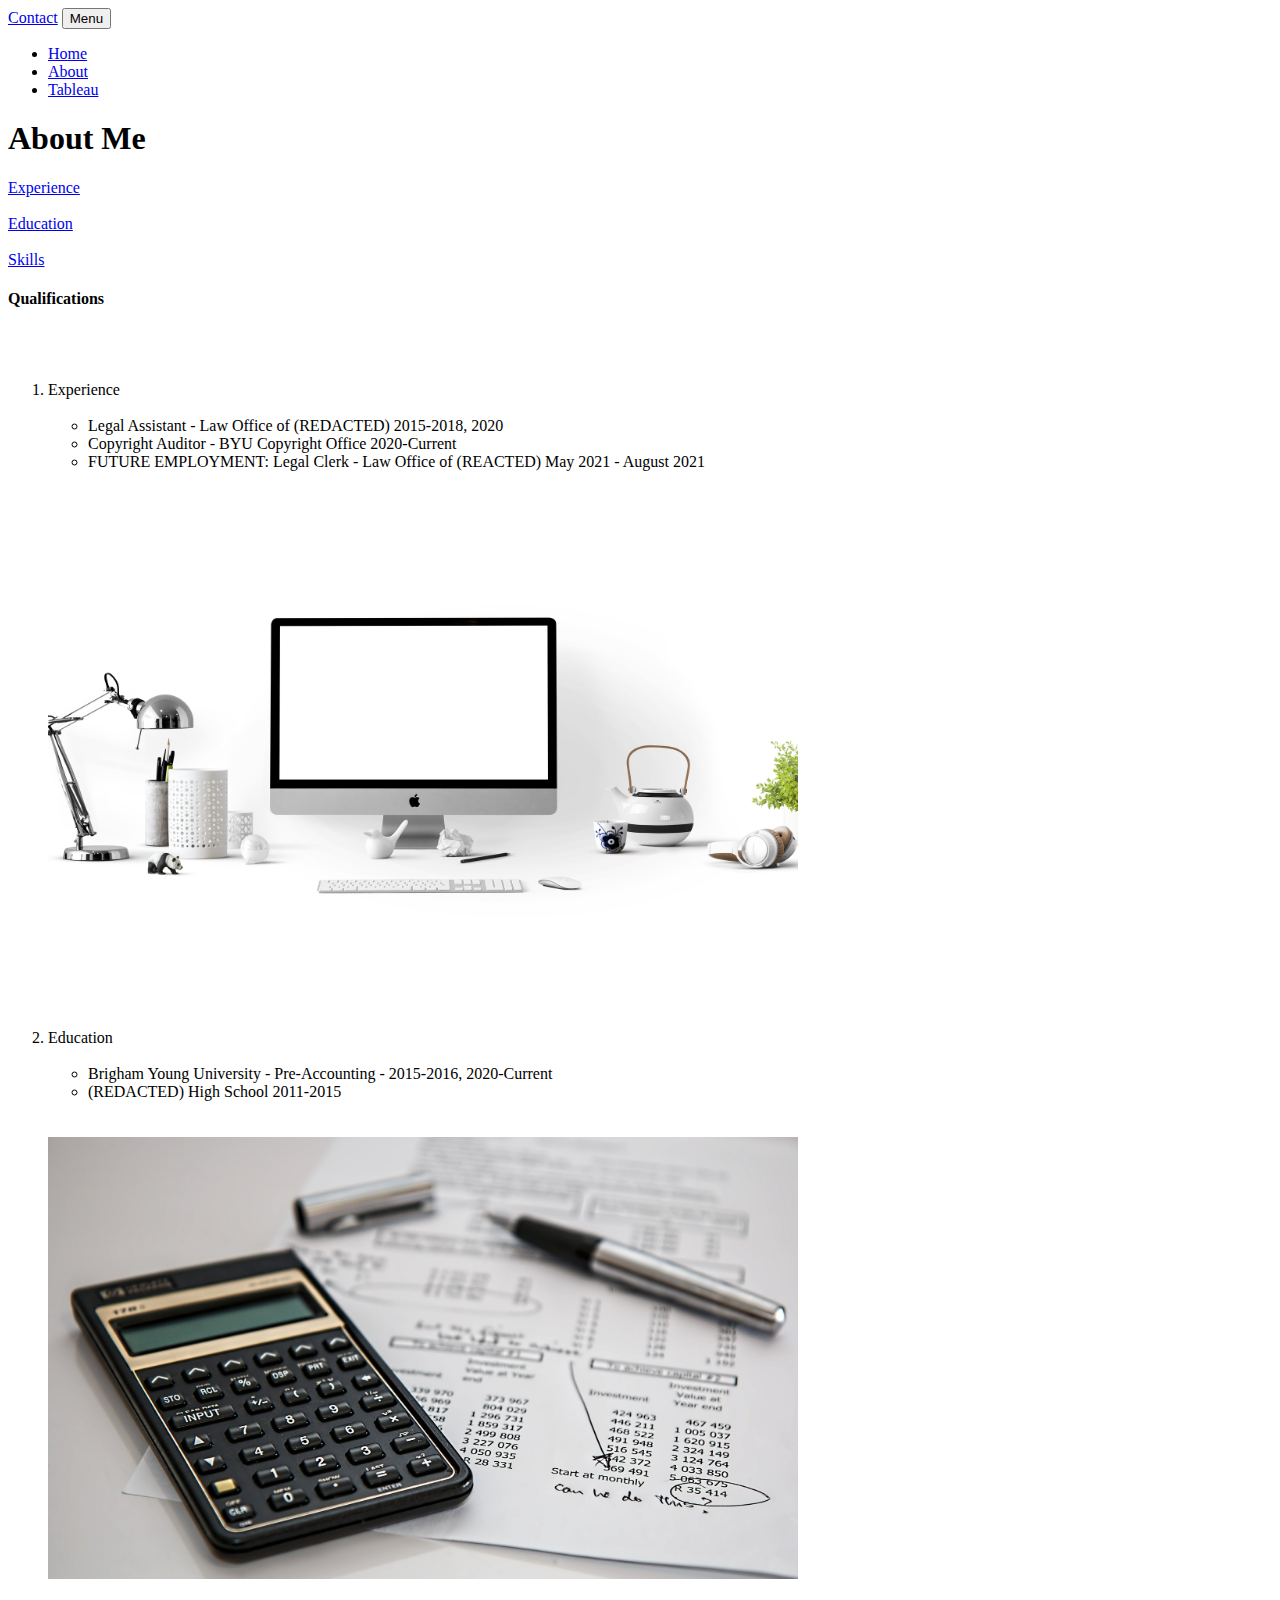
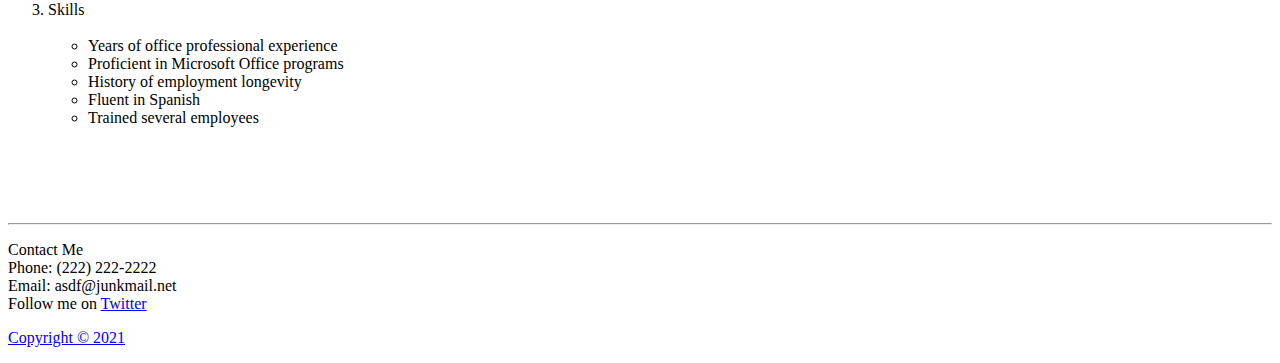
==== HTML/about.html @ 75cef1ff "Add files via upload" ====
<!--Blake Anderson 12/14/21-->
<!DOCTYPE html>
<html lang="en">

<head>

  <meta charset="utf-8">
  <meta name="viewport" content="width=device-width, initial-scale=1, shrink-to-fit=no">
  <meta name="description" content="">
  <meta name="author" content="">

  <title>About Me</title>

  <!-- Bootstrap core CSS -->
  <link href="vendor/bootstrap/css/bootstrap.min.css" rel="stylesheet">

  <!-- Custom fonts for this template -->
  <link href="vendor/fontawesome-free/css/all.min.css" rel="stylesheet" type="text/css">
  <link href='https://fonts.googleapis.com/css?family=Lora:400,700,400italic,700italic' rel='stylesheet' type='text/css'>
  <link href='https://fonts.googleapis.com/css?family=Open+Sans:300italic,400italic,600italic,700italic,800italic,400,300,600,700,800' rel='stylesheet' type='text/css'>

  <!-- Custom styles for this template -->
  <link href="css/clean-blog.min.css" rel="stylesheet">

  <link rel="stylesheet" href="css/overwrite.css" type="text/css">
  <link rel="stylesheet" href="css/overwrite2.css" type="text/css">
 
</head>

<body style>

  <!-- Navigation -->
  <nav class="navbar navbar-expand-lg navbar-light fixed-top" id="mainNav">
    <div class="container">
      <a class="navbar-brand" href="#Contact">Contact</a> 
      <button class="navbar-toggler navbar-toggler-right" type="button" data-toggle="collapse" data-target="#navbarResponsive" aria-controls="navbarResponsive" aria-expanded="false" aria-label="Toggle navigation">
        Menu
        <i class="fas fa-bars"></i>
      </button>
      <div class="collapse navbar-collapse" id="navbarResponsive">
        <ul class="navbar-nav ml-auto">
          <li class="nav-item">
            <a class="nav-link" href="../index.html">Home</a>
          </li>
          <li class="nav-item">
            <a class="nav-link" href="about.html">About</a>
          </li>
          <li class="nav-item">
            <a class="nav-link" href="tableau.html">Tableau</a>
          </li>
          <!--<li class="nav-item">
            <a class="nav-link" href="contact.html">Contact</a>
          </li>-->
        </ul>
      </div>
    </div>
  </nav>

  <!-- Page Header -->
  <header class="masthead" style="background-image: url('img/AboutMe.jpg')">
    <div class="overlay"></div>
    <div class="container">
      <div class="row">
        <div class="col-lg-8 col-md-10 mx-auto">
          <div class="page-heading">
            <h1>About Me</h1>
              <p><a href="#Exp">Experience</a>
                  <br><br> 
              <a href="#Edu">Education</a>
                <br><br> 
              <a href="#Skl">Skills</a>
          </div>
        </div>
      </div>
    </div>
  </header>

  <!-- Main Content -->
  <div class="container">
    <div class="row">
      <div class="col-lg-8 col-md-10 mx-auto">
        <h4> Qualifications</h4>
      <br><br>
        
          <ol> 
            <li id="Exp">Experience</li>
            <br>
              <ul>
                  <li>Legal Assistant - Law Office of (REDACTED) 2015-2018, 2020</li>
                  <li>Copyright Auditor - BYU Copyright Office 2020-Current
                  <li>FUTURE EMPLOYMENT: Legal Clerk - Law Office of (REACTED) May 2021 - August 2021
              </ul>
           
        <br><br> 
        <img src="../img/apple-1868496_1920.jpg" width="750">
        <br><br> 

            <li id="Edu">Education</li>
            <br>
              <ul>
                <li>Brigham Young University - Pre-Accounting - 2015-2016, 2020-Current
                <li>(REDACTED) High School 2011-2015</li>
              </ul>   

        <br><br> 
        <img src="../img/calculator-385506_1920.jpg" width="750">
        <br><br> 

            <li id="Skl">Skills</li>
            <br>
              <ul>
                <li>Years of office professional experience</li>
                <li>Proficient in Microsoft Office programs</li>
                <li>History of employment longevity</li>
                <li>Fluent in Spanish</li>
                <li>Trained several employees</li>
              </ul>  
        </ol>      
        <br><br> 
        <br><br>
      </div>
    </div>
  </div>

  <hr>

  <footer>
    <div class="container">
      <div class="row">
        <div class="col-lg-8 col-md-10 mx-auto">
          <p id="Contact">Contact Me <br> Phone: (222) 222-2222 <br> Email: asdf@junkmail.net <br> Follow me on <a href="https://twitter.com/UncleBlazer?ref_src=twsrc%5Egoogle%7Ctwcamp%5Eserp%7Ctwgr%5Eauthor">Twitter</p>
          <!--<ul class="list-inline text-center">
            <li class="list-inline-item">
              <a href="#">
                <span class="fa-stack fa-lg">
                  <i class="fas fa-circle fa-stack-2x"></i>
                  <i class="fab fa-twitter fa-stack-1x fa-inverse"></i>
                </span>
              </a>
            </li>
            <li class="list-inline-item">
              <a href="#">
                <span class="fa-stack fa-lg">
                  <i class="fas fa-circle fa-stack-2x"></i>
                  <i class="fab fa-facebook-f fa-stack-1x fa-inverse"></i>
                </span>
              </a>
            </li>
            <li class="list-inline-item">
              <a href="#">
                <span class="fa-stack fa-lg">
                  <i class="fas fa-circle fa-stack-2x"></i>
                  <i class="fab fa-github fa-stack-1x fa-inverse"></i>
                </span>
              </a>
            </li>
          </ul>-->
          <p class="copyright text-muted">Copyright &copy; 2021</p>
        </div>
      </div>
    </div>
  </footer>

  <!-- Bootstrap core JavaScript -->
  <script src="vendor/jquery/jquery.min.js"></script>
  <script src="vendor/bootstrap/js/bootstrap.bundle.min.js"></script>

  <!-- Custom scripts for this template -->
  <script src="js/clean-blog.min.js"></script>

  <!-- Bootstrap core JavaScript -->
  <script src="vendor/jquery/jquery.min.js"></script>
  <script src="vendor/bootstrap/js/bootstrap.bundle.min.js"></script>

  <!-- Custom scripts for this template -->
  <script src="js/clean-blog.min.js"></script>

</body>

</html>
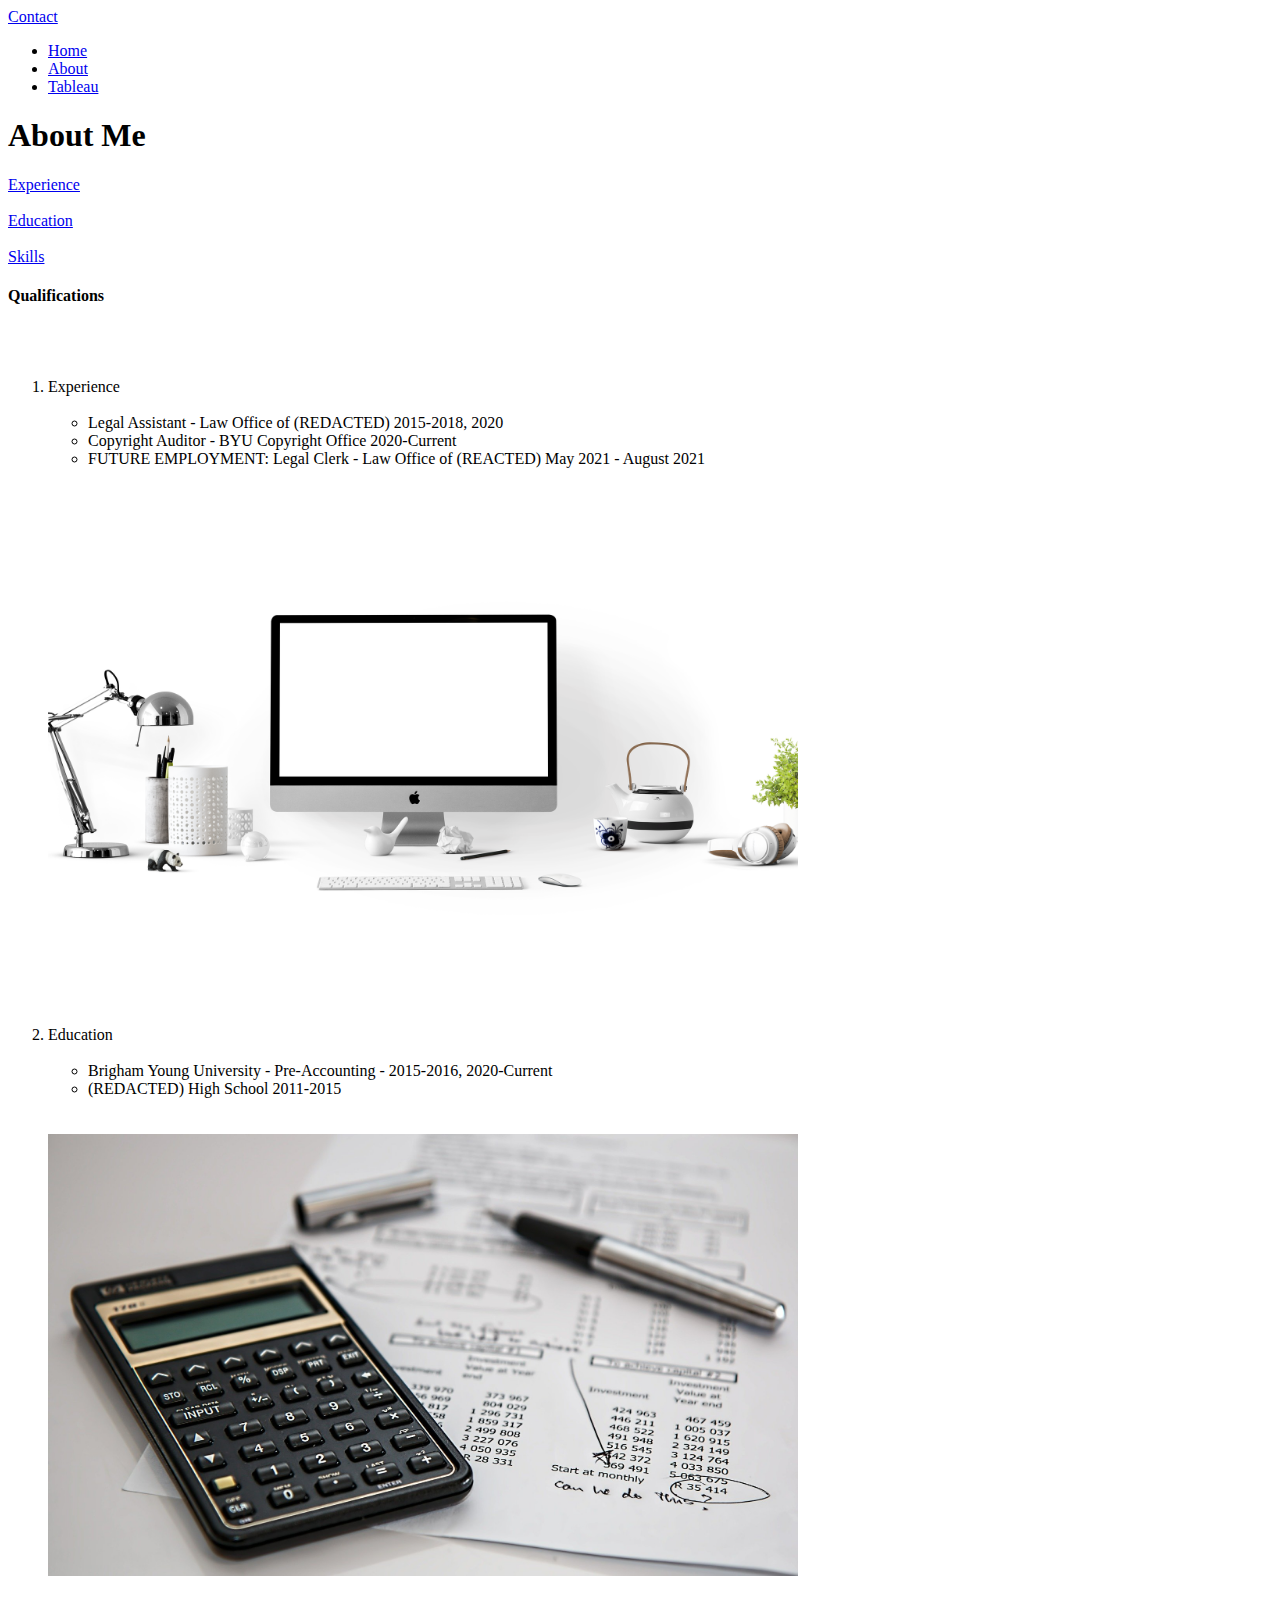
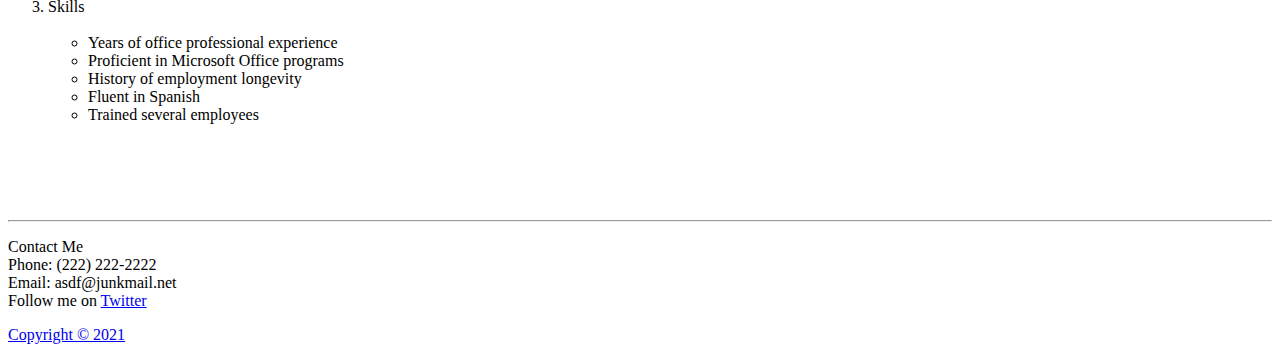
==== commit e475adc4: "Update about.html" ====
--- a/HTML/about.html
+++ b/HTML/about.html
@@ -33,10 +33,6 @@
   <nav class="navbar navbar-expand-lg navbar-light fixed-top" id="mainNav">
     <div class="container">
       <a class="navbar-brand" href="#Contact">Contact</a> 
-      <button class="navbar-toggler navbar-toggler-right" type="button" data-toggle="collapse" data-target="#navbarResponsive" aria-controls="navbarResponsive" aria-expanded="false" aria-label="Toggle navigation">
-        Menu
-        <i class="fas fa-bars"></i>
-      </button>
       <div class="collapse navbar-collapse" id="navbarResponsive">
         <ul class="navbar-nav ml-auto">
           <li class="nav-item">
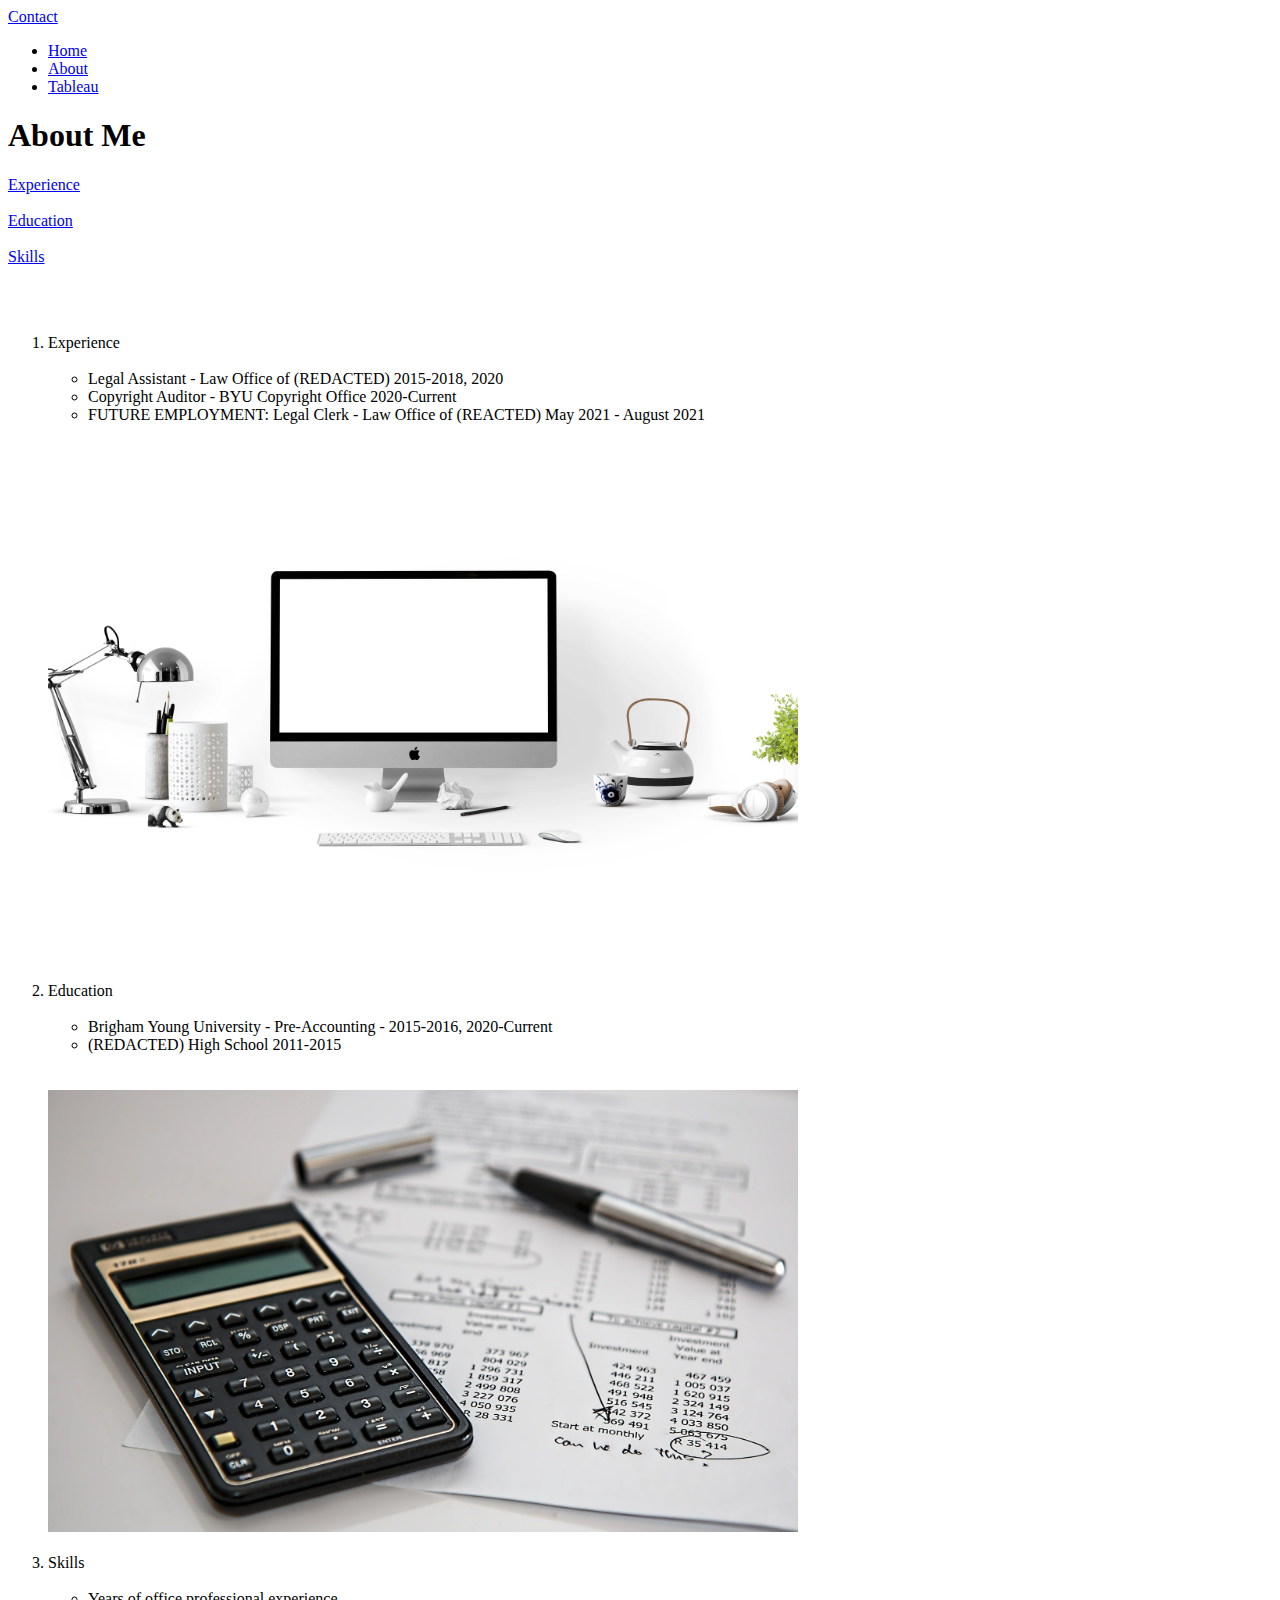
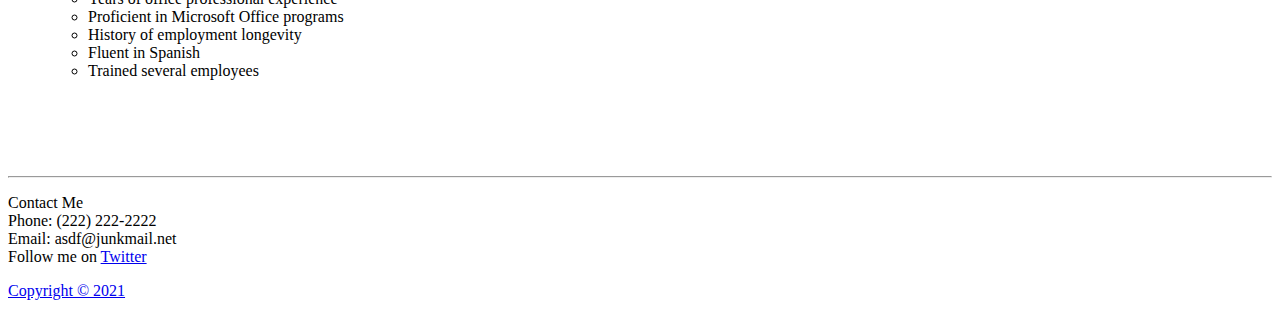
==== commit 7a73ffc0: "Add files via upload" ====
--- a/HTML/about.html
+++ b/HTML/about.html
@@ -75,7 +75,7 @@
   <div class="container">
     <div class="row">
       <div class="col-lg-8 col-md-10 mx-auto">
-        <h4> Qualifications</h4>
+        
       <br><br>
         
           <ol> 
